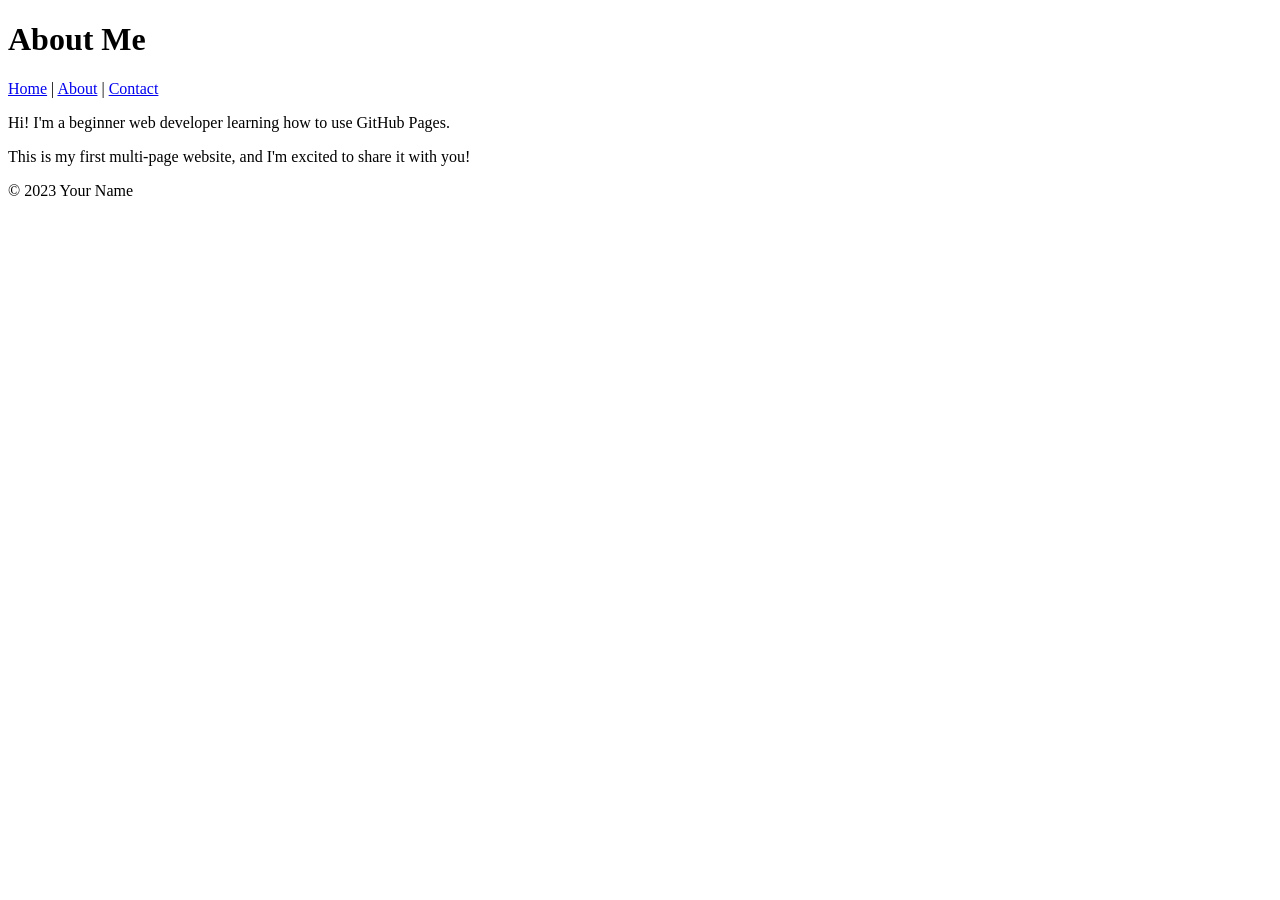
==== about.html @ ed275788 "Added About and Contact pages with navigation" ====
<!DOCTYPE html> 

<html lang="en"> 

<head> 

    <meta charset="UTF-8"> 

    <meta name="viewport" content="width=device-width, initial-scale=1.0"> 

    <title>About Me</title> 

</head> 

<body> 

    <header> 

        <h1>About Me</h1> 

        <nav> 

            <a href="index.html">Home</a> | 

            <a href="about.html">About</a> | 

            <a href="contact.html">Contact</a> 

        </nav> 

    </header> 

 

    <main> 

        <p>Hi! I'm a beginner web developer learning how to use GitHub Pages.</p> 

        <p>This is my first multi-page website, and I'm excited to share it with you!</p> 

    </main> 

 

    <footer> 

        <p>&copy; 2023 Your Name</p> 

    </footer> 

</body> 

</html>
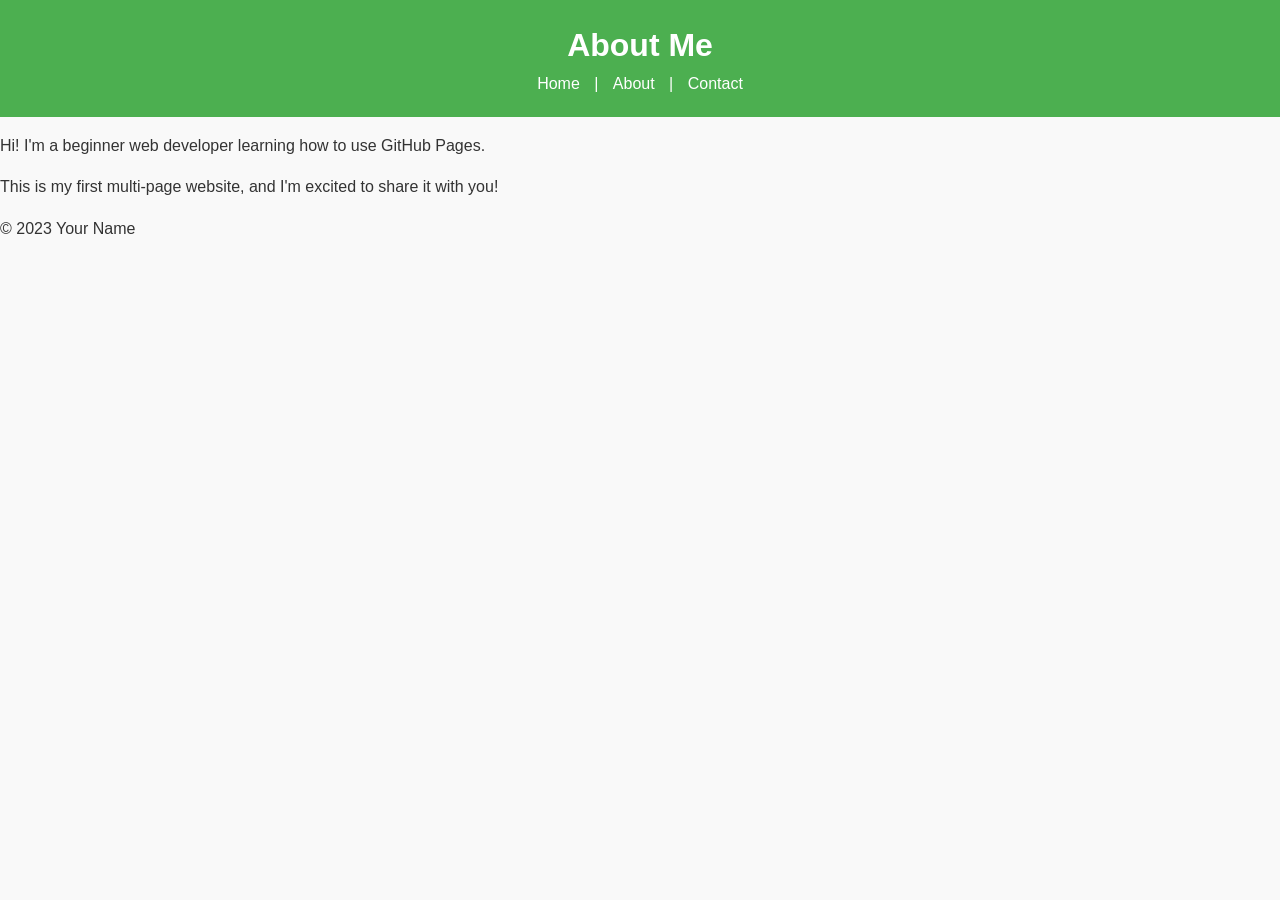
==== commit 97543f3f: "Added CSS3 styling to the website" ====
--- a/about.html
+++ b/about.html
@@ -9,6 +9,7 @@
     <meta name="viewport" content="width=device-width, initial-scale=1.0"> 
 
     <title>About Me</title> 
+    <link rel="stylesheet" href="styles.css"> 
 
 </head> 
 
--- a/styles.css
+++ b/styles.css
@@ -0,0 +1,53 @@
+body { 
+
+    font-family: Arial, sans-serif; 
+
+    color: #333; 
+
+    background-color: #f9f9f9; 
+
+    margin: 0; 
+
+    padding: 0; 
+
+    line-height: 1.6; 
+
+} header { 
+
+    background-color: #4CAF50; 
+
+    color: white; 
+
+    padding: 20px; 
+
+    text-align: center; 
+
+} 
+
+ 
+
+header h1 { 
+
+    margin: 0; 
+
+} 
+
+ 
+
+nav a { 
+
+    color: white; 
+
+    text-decoration: none; 
+
+    margin: 0 10px; 
+
+} 
+
+ 
+
+nav a:hover { 
+
+    text-decoration: underline; 
+
+} 
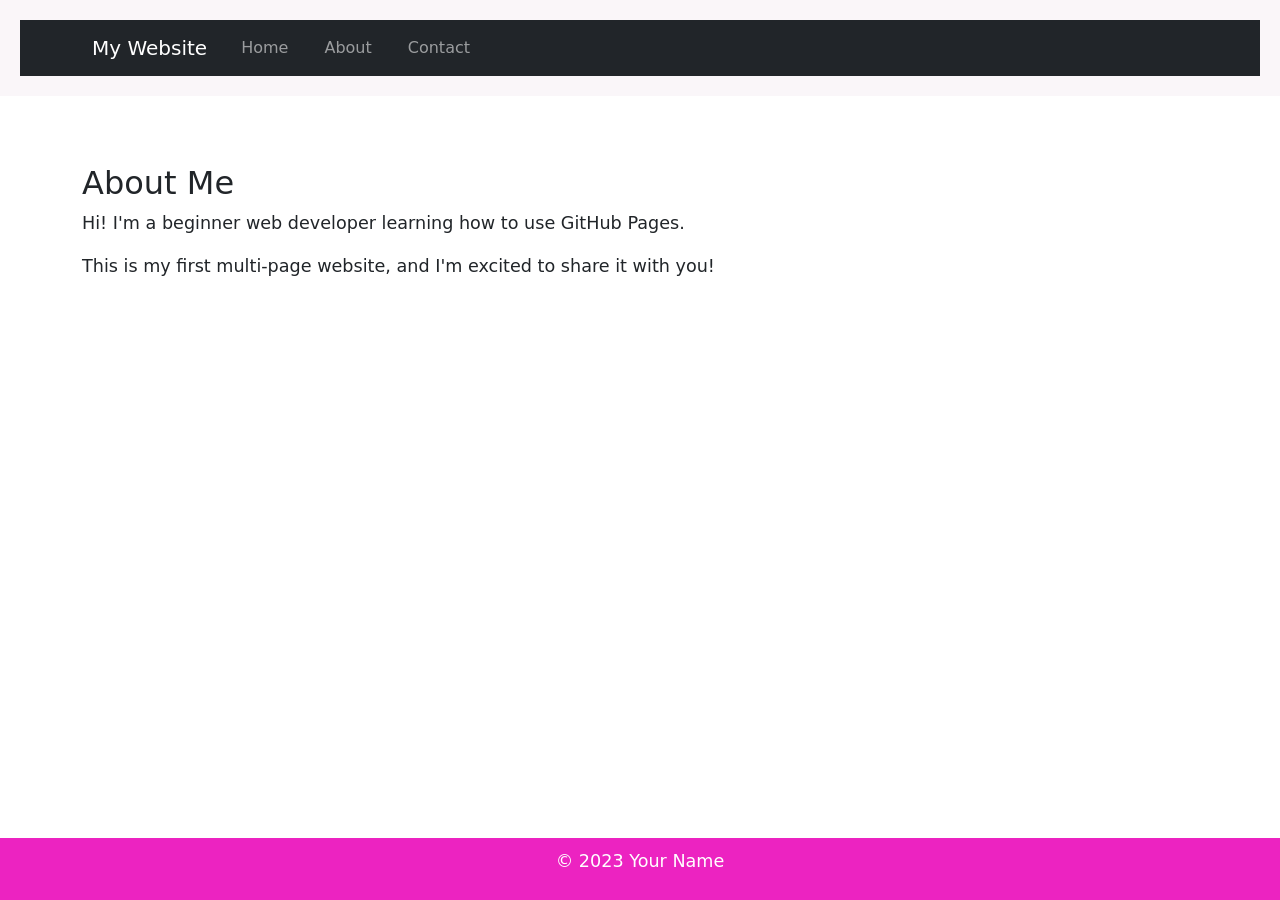
==== commit bce51826: "Added CSS3 styling to the website" ====
--- a/about.html
+++ b/about.html
@@ -10,37 +10,70 @@
 
     <title>About Me</title> 
     <link rel="stylesheet" href="styles.css"> 
+    <!-- Bootstrap CSS -->
+
+<link href="https://cdn.jsdelivr.net/npm/bootstrap@5.3.0/dist/css/bootstrap.min.css" rel="stylesheet">
 
 </head> 
 
 <body> 
 
-    <header> 
+   <header>
 
-        <h1>About Me</h1> 
+<nav class="navbar navbar-expand-lg navbar-dark bg-dark">
 
-        <nav> 
+<div class="container">
 
-            <a href="index.html">Home</a> | 
+<a class="navbar-brand" href="index.html">My Website</a>
 
-            <a href="about.html">About</a> | 
+<button class="navbar-toggler" type="button" data-bs-toggle="collapse" data-bs-target="#navbarNav">
 
-            <a href="contact.html">Contact</a> 
+<span class="navbar-toggler-icon"></span>
 
-        </nav> 
+</button>
 
-    </header> 
+<div class="collapse navbar-collapse" id="navbarNav">
 
+<ul class="navbar-nav">
+
+<li class="nav-item">
+
+<a class="nav-link" href="index.html">Home</a>
+
+</li>
+
+<li class="nav-item">
+
+<a class="nav-link" href="about.html">About</a>
+
+</li>
+
+<li class="nav-item">
+
+<a class="nav-link" href="contact.html">Contact</a>
+
+</li>
+
+</ul>
+
+</div>
+
+</div>
+
+</nav>
+
+</header>
  
 
-    <main> 
+   <main class="container my-5">
 
-        <p>Hi! I'm a beginner web developer learning how to use GitHub Pages.</p> 
+<h2>About Me</h2>
 
-        <p>This is my first multi-page website, and I'm excited to share it with you!</p> 
+<p>Hi! I'm a beginner web developer learning how to use GitHub Pages.</p>
 
-    </main> 
+<p>This is my first multi-page website, and I'm excited to share it with you!</p>
 
+</main>
  
 
     <footer> 
@@ -49,6 +82,12 @@
 
     </footer> 
 
+    <!-- Bootstrap JS and dependencies -->
+
+<script src="https://cdn.jsdelivr.net/npm/@popperjs/core@2.11.6/dist/umd/popper.min.js"></script>
+
+<script src="https://cdn.jsdelivr.net/npm/bootstrap@5.3.0/dist/js/bootstrap.min.js"></script>
+
 </body> 
 
 </html> 
--- a/styles.css
+++ b/styles.css
@@ -12,9 +12,11 @@
 
     line-height: 1.6; 
 
-} header { 
+} 
 
-    background-color: #4CAF50; 
+header { 
+
+    background-color: #f9f5f8d4; 
 
     color: white; 
 
@@ -44,10 +46,88 @@
 
 } 
 
- 
-
 nav a:hover { 
 
     text-decoration: underline; 
 
+}
+ main { 
+
+    padding: 20px; 
+
+    max-width: 800px; 
+
+    margin: 0 auto; 
+
+} 
+
+ 
+
+main img { 
+
+    max-width: 100%; 
+
+    height: auto; 
+
+    display: block; 
+
+    margin: 20px 0; 
+
+} 
+footer { 
+
+    background-color: #ec23c1; 
+
+    color: white; 
+
+    text-align: center; 
+
+    padding: 10px; 
+
+    position: fixed; 
+
+    bottom: 0; 
+
+    width: 100%; 
+
+} 
+
+p { 
+
+    font-size: 1.1em; 
+
+} 
+
+ 
+
+a { 
+
+    color: #f0f4f0; 
+
+    text-decoration: none; 
+
+} 
+
+ 
+
+a:hover { 
+
+    text-decoration: underline; 
+
+} 
+
+img { 
+
+    border: 5px solid #1bd747; 
+
+    border-radius: 10px; 
+
+} 
+
+main a[href^="mailto:"] { 
+
+    color: #3664d1; 
+
+    font-weight: bold; 
+
 } 
